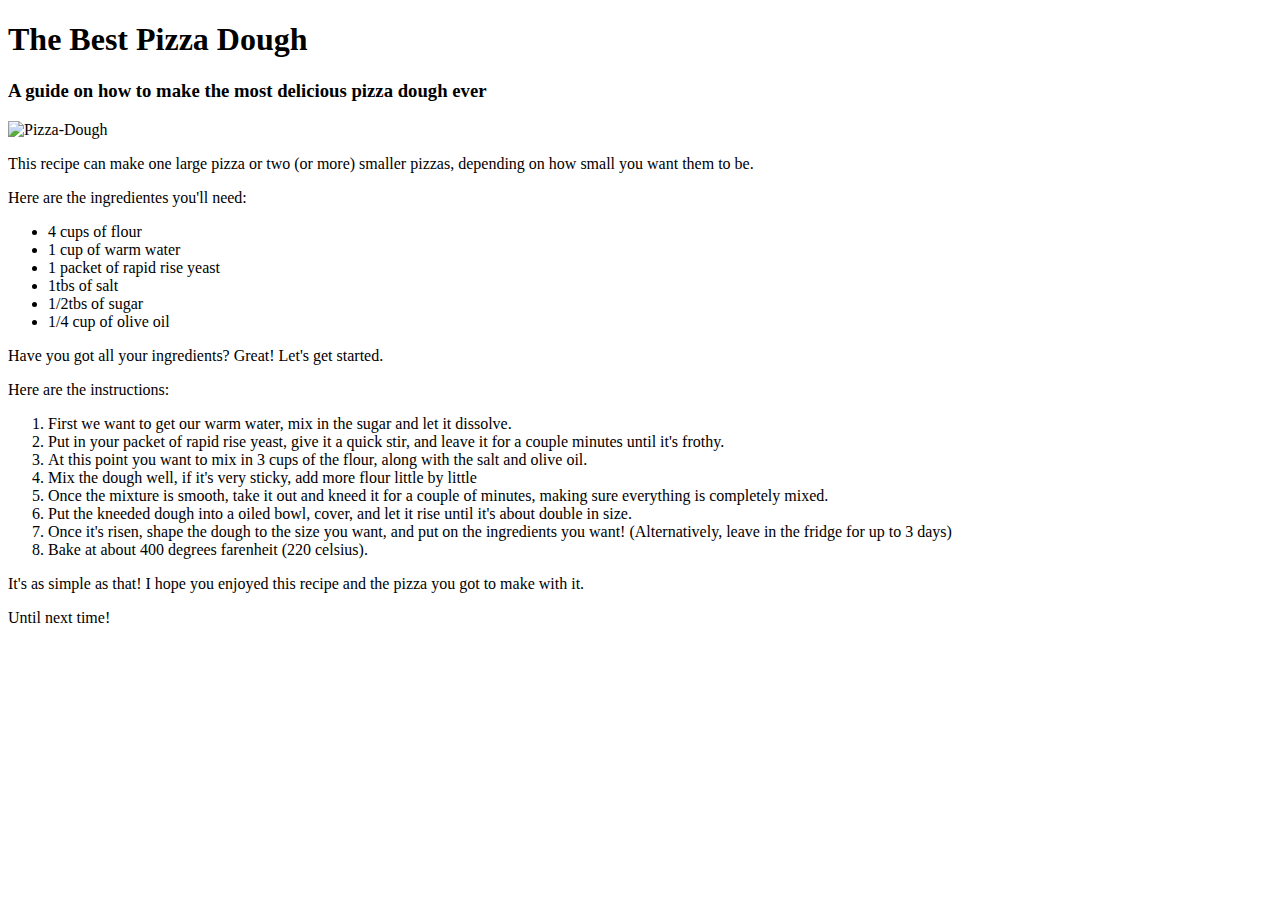
==== Recipes/Pizza.html @ 4ca2fad0 "Commit files" ====
<!DOCTYPE html>
<html lang="en">
    <head>
        <meta charset="utf-8">
        <title>Pizza</title>
    </head>
    <body>
        <h1>The <strong>Best</strong> Pizza Dough</h1>
        <p><h3>A guide on how to make the most delicious pizza dough ever</h3></p>
        <img alt="Pizza-Dough" src="https://cdn.jwplayer.com/v2/media/ezUNIZDk/poster.jpg?width=720">
        <p>This recipe can make one large pizza or two (or more) smaller pizzas, depending on how small you want them to be.</p>
        <p>Here are the ingredientes you'll need:</p>
        <ul>
            <li>4 cups of flour</li>
            <li>1 cup of warm water</li>
            <li>1 packet of rapid rise yeast</li>
            <li>1tbs of salt</li>
            <li>1/2tbs of sugar</li>
            <li>1/4 cup of olive oil</li>
        </ul>
        <p>Have you got all your ingredients? Great! Let's get started.</p>
        <p>Here are the instructions:</p>
        <ol>
            <li>First we want to get our warm water, mix in the sugar and let it dissolve.</li>
            <li>Put in your packet of rapid rise yeast, give it a quick stir, and leave it for a couple minutes until it's frothy.</li>
            <li>At this point you want to mix in 3 cups of the flour, along with the salt and olive oil.</li>
            <li>Mix the dough well, if it's very sticky, add more flour little by little </li>
            <li>Once the mixture is smooth, take it out and kneed it for a couple of minutes, making sure everything is completely mixed.</li>
            <li>Put the kneeded dough into a oiled bowl, cover, and let it rise until it's about double in size.</li>
            <li>Once it's risen, shape the dough to the size you want, and put on the ingredients you want! (Alternatively, leave in the fridge for up to 3 days)</li>
            <li>Bake at about 400 degrees farenheit (220 celsius).</li>
        </ol>
        <p>It's as simple as that!  I hope you enjoyed this recipe and the pizza you got to make with it.</p>
        <p>Until next time!</p>
    </body>
</html>
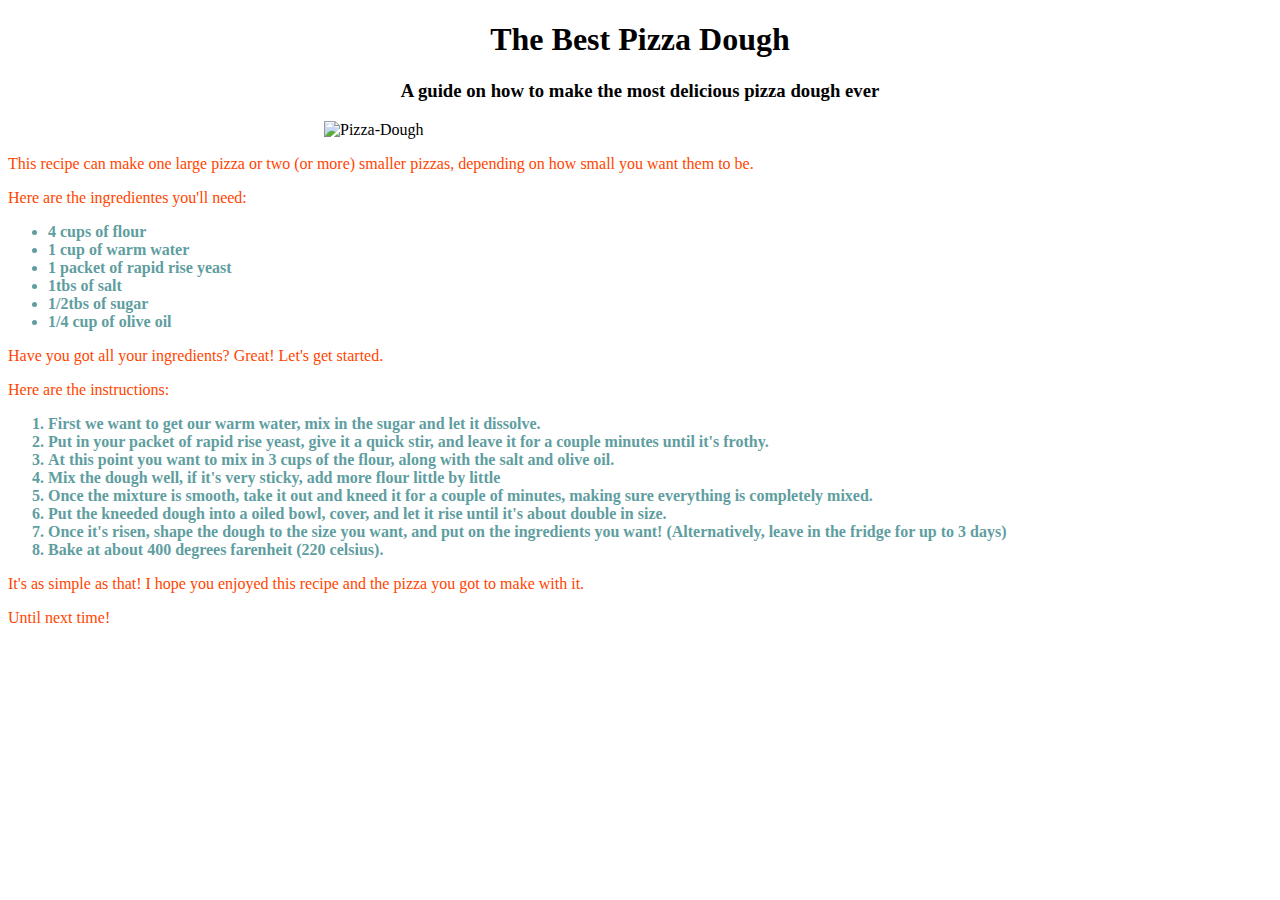
==== commit 3f1d23ab: "Added css files and made some style changes" ====
--- a/Recipes/Pizza.html
+++ b/Recipes/Pizza.html
@@ -3,11 +3,12 @@
     <head>
         <meta charset="utf-8">
         <title>Pizza</title>
+        <link rel="stylesheet" href="recipes.css">
     </head>
     <body>
-        <h1>The <strong>Best</strong> Pizza Dough</h1>
-        <p><h3>A guide on how to make the most delicious pizza dough ever</h3></p>
-        <img alt="Pizza-Dough" src="https://cdn.jwplayer.com/v2/media/ezUNIZDk/poster.jpg?width=720">
+        <h1 class="pizza_h1">The <strong>Best</strong> Pizza Dough</h1>
+        <p><h3 class="pizza_h3">A guide on how to make the most delicious pizza dough ever</h3></p>
+        <img alt="Pizza-Dough" src="https://cdn.jwplayer.com/v2/media/ezUNIZDk/poster.jpg?width=720" class="pizza_img">
         <p>This recipe can make one large pizza or two (or more) smaller pizzas, depending on how small you want them to be.</p>
         <p>Here are the ingredientes you'll need:</p>
         <ul>
--- a/Recipes/recipes.css
+++ b/Recipes/recipes.css
@@ -0,0 +1,18 @@
+.pizza_h1,
+.pizza_h3   {
+    text-align: center;
+}
+.pizza_img  {
+        display: block;
+        margin-left: auto;
+        margin-right: auto;
+        width: 50%;
+}
+p   {
+    color: orangered;
+}
+ul,
+ol  {
+    color: cadetblue;
+    font-weight: 600;
+}